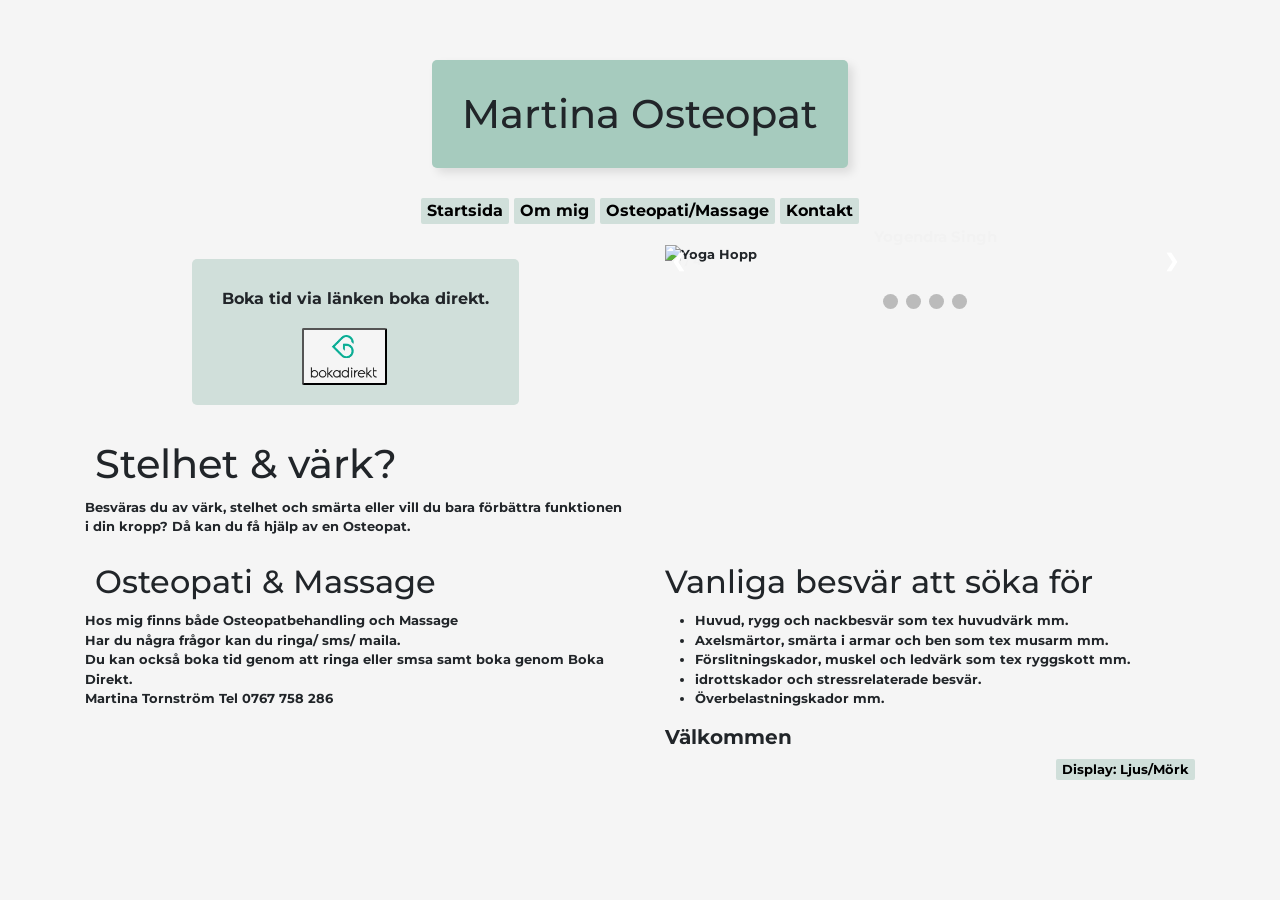
==== index.html @ 92e3d259 "NYTT NAMN" ====
<!DOCTYPE html>
<html lang="en">
<head>
    <meta charset="UTF-8">
    <meta http-equiv="X-UA-Compatible" content="IE=edge">
    <meta name="viewport" content="width=device-width, initial-scale=1.0">

    <meta name="description" content='osteopat, Osteopatbehandling, boka Osteopatbehandling'/>
    <meta name="keywords" content='smärta, värk, stelhet, friskvård, osteopat, osteopati, massage, boka tid, Överbelastningskador, huvudvärk'/>
    <meta property="og:type" content="website"/>
    <meta property="og:title" content="Martina Osteopat">
    <meta property="og:url" content="https:">
    <meta property="og:image" content="img/gbgvägen.jpg">
    <meta property="og:description" content="Boka osteopatbehandling">
    <meta property="og:site-name" content="www.Martina-osteopat">
    

    <title>Martina Osteopat, startsida</title>

    <link rel="stylesheet" href="css/bootstrap/css/bootstrap.min.css">

    <link rel="preconnect" href="https://fonts.googleapis.com">
    <link rel="preconnect" href="https://fonts.gstatic.com" crossorigin>
    <link href="https://fonts.googleapis.com/css2?family=Montserrat:wght@100&display=swap" rel="stylesheet">   
    <script src="script/script.js"></script>
    <link rel="stylesheet" href="css/style.css">
 
</head>
<header><h1>Martina Osteopat</h1></header>
<body>
    <div class="mobile-container">

        <div class="topnav">
          <a href="index.html" class="active">Startsida</a>
          <div id="myLinks">
            <a href="index.html">Startsida</a>
            <a href="about.html">Om mig</a>
            <a href="osteopati.html">Osteopati/Massage</a>
            <a href="Kontakt.html">Kontakt</a>
          </div>
          <a href="javascript:void(0);" class="icon" onclick="mobilmenu()">
            <i class="fa fa-bars"></i>
          </a>
        </div>
    </div>  
   
    <div class="desk-container">
    <nav class="buttons">
        <a href="index.html"><button>Startsida</button></a>
        <a href="about.html"><button>Om mig</button></a>
        <a href="osteopati.html"><button>Osteopati/Massage</button></a>
        <a href="Kontakt.html"><button>Kontakt</button></a>
    </nav>

    </div>
        
    <div class="container">

    <div class="row">
            
            <section class="col-md-6">
                <div class="book">
                    <h6 class="rubrik">Boka tid via länken boka direkt.</h6>
                    <button class="buttonbook"><a href="https://www.bokadirekt.se/places/martina-osteopat-20103"><img src="img/bokadirekt-logo2.png" alt="Boka Direkt" class="booking" title="Boka Direkt"></a></button> 
                </div>
                <div>
                    <h1>Stelhet & värk?</h1>
                    <p>
                        Besväras du av värk, stelhet och smärta eller vill du bara förbättra funktionen i din kropp?
                        Då kan du få hjälp av en Osteopat.
                    </p>
                </div>
                
   
            </section>

            <div class="col-md-6" id="pictures">
                <div class="slideshow-container">
                    <div class="mySlides fadex" style="display: block;">
                        <div class="numbertext">1 / 4</div>
                       <img src="../Uppgift Oct/img/pexels-yogendra-singh-1701197 - kopia.jpg" alt="Yoga Hopp" title="Yogendra" width="100%"> 
                       <div class="text">Yogendra Singh</div>
                    </div>
                    <div class="mySlides fadex">
                        <div class="numbertext">2 / 4</div>
                        <img src="../Uppgift Oct/img/skelet - kopia.jpg" alt="Skelett" title="Skelett" width="100%">
                        <div class="text">Skelett</div>
                    </div>
                    <div class="mySlides fadex">
                        <div class="numbertext">3 / 4</div>
                        <img src="../Uppgift Oct/img/gbgvägen.jpg" alt="Bild på Entre dörr" title="Entre dörr" width="100%">
                        <div class="text">Göteborgsvägen</div>
                    </div>
                    <div class="mySlides fadex">
                        <div class="numbertext">4 / 4</div>
                        <img src="../Uppgift Oct/img/behandlingsrum.jpg" alt="Behandlingsrum" title="Behandlingsrum" width="100%">
                        <div class="text">Behandlingsrum</div>
                    </div>
                
                    <a class="prev" onclick="plusSlides(-1)">❮</a>
                    <a class="next" onclick="plusSlides(1)">❯</a>
                
                </div>
                <br>
                
                <div style="text-align:center">
                    <span class="dot" onclick="currentSlide(1)"></span> 
                    <span class="dot" onclick="currentSlide(2)"></span> 
                    <span class="dot" onclick="currentSlide(3)"></span> 
                    <span class="dot" onclick="currentSlide(4)"></span> 
                </div>
            
            </div>
    </div>

    <div class="row"> 
        <div class="col-md-6">
            <h2>Osteopati & Massage</h2>
            <p>Hos mig finns både Osteopatbehandling och Massage <br> Har du några frågor kan du ringa/ sms/ maila. <br>Du kan också boka tid genom att ringa eller smsa samt boka genom Boka Direkt. <br> Martina Tornström Tel 0767 758 286</p>
        </div>

        <div class="col-md-6">
            <h2>Vanliga besvär att söka för</h2>
                <ul>
                    <li>Huvud, rygg och nackbesvär som tex huvudvärk mm.</li>
                    <li>Axelsmärtor, smärta i armar och ben som tex musarm mm.</li>
                    <li>Förslitningskador, muskel och ledvärk som tex ryggskott mm.</li>
                    <li>idrottskador och stressrelaterade besvär.</li>
                    <li>Överbelastningskador mm.</li>
                </ul>
                <h5>Välkommen</h6>
                 

           
            <div class="display">
    
                <button id="mode" onclick="darkMode()">Display: Ljus/Mörk</button> 

            </div>
           
        </div>

    </div> 
</div>
    
</body>
</html>
---- css/style.css ----
* {
    box-sizing: border-box;
   }

/* Slideshow container */
.slideshow-container {
  max-width: 1000px;
  position: relative;
  margin: auto;
}

.mySlides {
  display: none;
  margin: 10px;
}

/* Next & previous buttons */
.prev, .next {
  cursor: pointer;
  position: absolute;
  top: 50%;
  width: auto;
  margin-top: -22px;
  padding: 16px;
  color: white;
  font-weight: bold;
  font-size: 18px;
  transition: 0.6s ease;
  border-radius: 0 3px 3px 0;
  user-select: none;
}

.next {
  right: 0;
  border-radius: 3px 0 0 3px;
}

/* On hover, add a black background color with a little bit see-through */
.prev:hover, .next:hover {
  background-color: rgba(0,0,0,0.8);
}

/* Caption text */
.text {
  color: #f2f2f2;
  font-size: 15px;
  padding: 8px 12px;
  position: absolute;
  bottom: 8px;
  width: 100%;
  text-align: center;
}

/* Number text (1/3 etc) */
.numbertext {
  color: #f2f2f2;
  font-size: 12px;
  padding: 8px 12px;
  position: absolute;
  top: 0;
}

/* The dots/bullets/indicators */
.dot {
  cursor: pointer;
  height: 15px;
  width: 15px;
  margin: 0 2px;
  background-color: #bbb;
  border-radius: 50%;
  display: inline-block;
  transition: background-color 0.6s ease;
}

.active, .dot:hover {
  background-color: #717171;
}

/* Fading animation */
.fadex {
  animation-name: fadex;
  animation-duration: 1.5s;
}

@keyframes fadex {
  from {opacity: .4}
  to {opacity: 1}
}
   * {box-sizing:border-box}

/* Slideshow container */
.slideshow-container {
  max-width: 1000px;
  position: relative;
  margin: auto;
}

/* Hide the images by default */
.mySlides {
  display: none;
}

/* Next & previous buttons */
.prev, .next {
  cursor: pointer;
  position: absolute;
  top: 50%;
  width: auto;
  margin-top: -22px;
  padding: 16px;
  color: white;
  font-weight: bold;
  font-size: 18px;
  transition: 0.6s ease;
  border-radius: 0 3px 3px 0;
  user-select: none;
}

/* Position the "next button" to the right */
.next {
  right: 0;
  border-radius: 3px 0 0 3px;
}

/* On hover, add a black background color with a little bit see-through */
.prev:hover, .next:hover {
  background-color: rgba(0,0,0,0.8);
}

/* Caption text */
.text {
  color: #f2f2f2;
  font-size: 15px;
  padding: 8px 12px;
  position: absolute;
  bottom: 8px;
  width: 100%;
  text-align: center;
}

/* Number text (1/3 etc) */
.numbertext {
  color: #f2f2f2;
  font-size: 12px;
  padding: 8px 12px;
  position: absolute;
  top: 0;
}

/* The dots/bullets/indicators */
.dot {
  cursor: pointer;
  height: 15px;
  width: 15px;
  margin: 0 2px;
  background-color: #bbb;
  border-radius: 50%;
  display: inline-block;
  transition: background-color 0.6s ease;
}

.active, .dot:hover {
  background-color: #717171;
}

/* Fading animation */
.fadex {
  animation-name: fadex;
  animation-duration: 1.5s;
}

@keyframes fadex {
  from {opacity: .4}
  to {opacity: 1}
} 

body{
    width: 100%;
    font-family: 'Montserrat', sans-serif;
    font-weight: bold;
    background-color: whitesmoke;
    display: flex;
    flex-direction: column;
    align-items: center;
    font-size: small;
    padding: 40px;
}
section{
    display: flex;
    flex-direction: column; 
    align-items: center; 
}
header{
    background-color:rgb(166, 203, 190) ;
    padding: 20px;
    margin: 20px;
    border-radius: 5px;
    box-shadow: 5px 5px 10px rgba(0, 0, 0,0.1);
}

.buttons{
    margin: 10px;
    font-family: 'Montserrat', sans-serif;
    font-size: medium;
    border-style: none;
 
}
button{
    border-radius: 2px;
    font-weight: bold;
    border-style: none;
    background-color: rgb(208, 223, 218);
}
button:hover{
    background-color: rgb(104, 145, 134);
}
.booking{
    width: 70px;
}
.buttonbook{
    width: 85px;
    margin: 10px;
    margin-left: 100px;
    border-style: outset;
    background-color: whitesmoke;
    display: flex;
    flex-direction: column;
    align-items: center;
}
.buttonbook:hover{
    background-color: rgb(191, 200, 197);
}
.epassi{
    width: 100px;
    margin: 5px;
}
table{
    margin-bottom: 10px;
}
.prize{
    background-color: rgb(212, 234, 227);
}
td,tr{
    padding: 5px;  
    background-color: rgb(212, 234, 227);   
}
th{
    padding: 5px;
    background-color: rgb(212, 234, 227);
    font-size: large;
}
.opend{
    min-width: 100%;
    display: flex;
    flex-direction: column;
    align-items: center;
}
.Sklink{
    text-decoration: none;
    color: rgb(4, 75, 58);
    font-style: italic;
}
.Sklink:hover{
  text-decoration: none;
  background-color: #bbb;
  color: rgb(4, 75, 58); ;
}
.facebook{
    text-decoration: none;
    color:rgb(4, 75, 58);
    margin: 10px;
    font-style: italic;
}
.facebook:hover{
  text-decoration: none;
  background-color: #bbb;
  color: rgb(4, 75, 58); ;
}
.portrait{
    width: 200px;
    margin: 10px;
    margin-top: 30px;
}
.about{
    display: flex;
    flex-direction: row;
    align-content: center;
    margin: 20px;
}
h5,h4,h3,h6{
    margin: 10px;
    font-weight: bold;
}
h2, h1{
    margin: 10px;
}
.rubrik{
    margin: 20px;
}
.display{
    float: right;
}
.map{
    display: flex;
    flex-direction: column;
    align-items: center;
}
#display, option{
    font-weight: bold;
}

#submit:hover{
  border-style: none;
  background-color: rgb(199, 202, 201)
}

.book{
    margin: 25px;
    padding: 10px;
    border-radius: 5px;
    background-color: rgb(208, 223, 218)
}
form{
    margin-bottom: 10px;
}
.dark-mode{
    background-color: rgb(67, 77, 92);
    color: white;
}

.dark-mode .rubrik{
    
    color: black;  
}
.dark-mode header{
    background-color: rgb(67, 77, 92);
}
.dark-mode .book{
    background-color:  rgb(202, 209, 218) ;
}
.dark-mode button{
    background-color:white;
}
.dark-mode button:hover{
    background-color: rgb(173, 173, 183);
}

.mobile-container{
    display: none;
}
.desk-container{
    display: block;
}
input{
  font-weight: bold;
}
#comment{
  font-weight: bold;
}
#submit{
  font-weight: bold;
  border-style: none;
  background-color: rgb(208, 223, 218)
}
.look{
  background-color: rgb(223, 230, 227);
}


@media only screen and (max-width: 600px){
    .desk-container{
        display: none;
    }
    .mobile-container {
        max-width: 480px;
        margin: auto;
        background-color: white;
        height: auto;
        color: rgb(50, 47, 47);
        border-radius: 10px;
        display:block;
      }
      
      .topnav {
        overflow: hidden;
        background-color: rgb(216, 225, 225);
        position: relative;
        border-radius: 5px;
      }
      
      .topnav #myLinks {
        display: none;
      }
      
      .topnav a {
        color: black;
        padding: 14px 16px;
        text-decoration: none;
        font-size: 17px;
        display: block;
      }
      
      .topnav a.icon {
        background: rgb(128, 153, 144);
        display: block;
        position: absolute;
        right: 0;
        top: 0;
        border-radius: 5px;
      }
      
      .topnav a:hover {
        background-color: rgb(133, 158, 146);
        color: black;
      }
      
      .active {
        background-color: rgb(166, 203, 190);
        color: white;
        width: 140px;
        border-radius: 5px;
      }
      .dark-mode .active{
        background-color: rgb(134, 139, 145);
      }
      .dark-mode .topnav a.icon {
        background-color: rgb(104, 108, 114);

      }
    
}
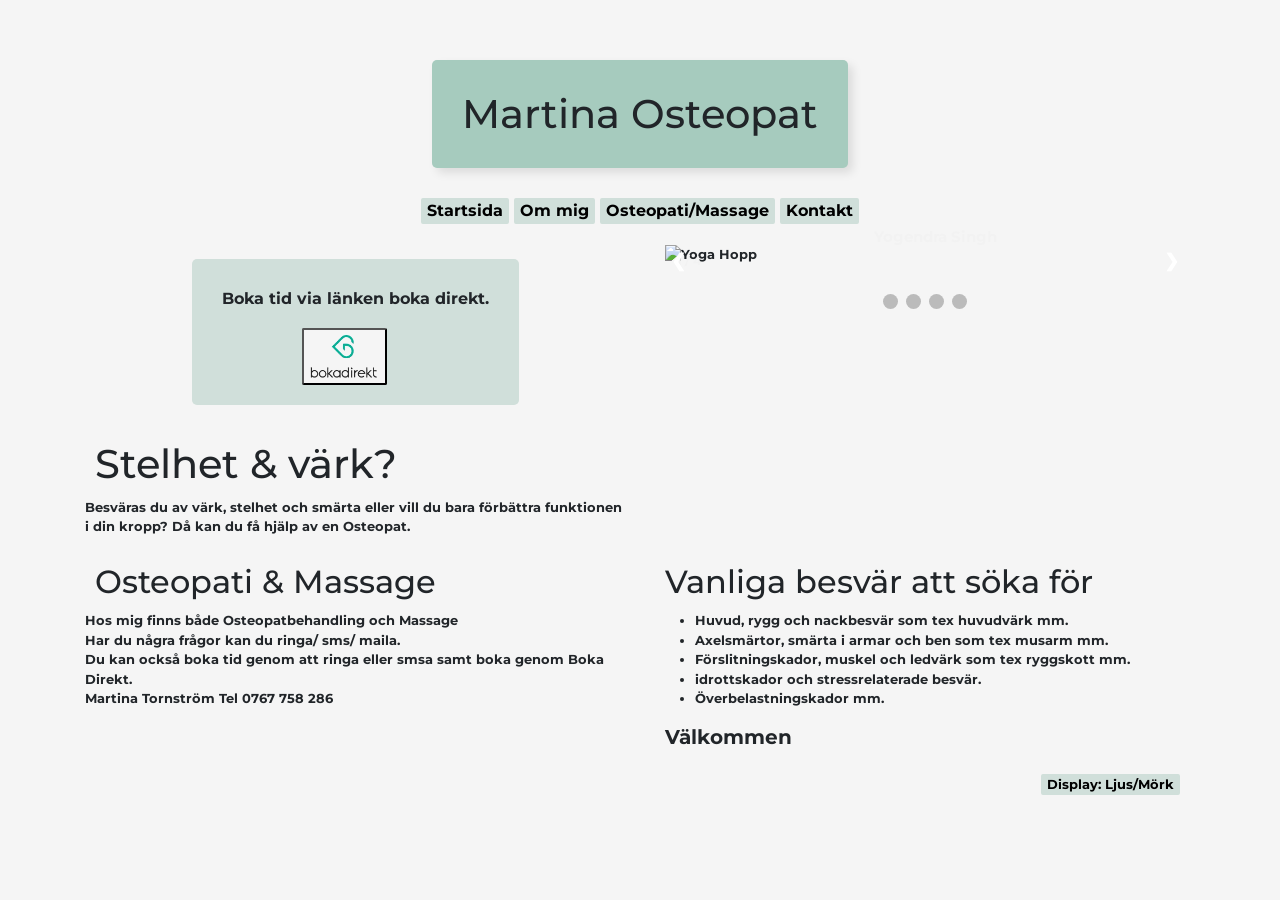
==== commit 17e0dcb2: "Uppdaterade Länkar" ====
--- a/index.html
+++ b/index.html
@@ -61,7 +61,7 @@
             <section class="col-md-6">
                 <div class="book">
                     <h6 class="rubrik">Boka tid via länken boka direkt.</h6>
-                    <button class="buttonbook"><a href="https://www.bokadirekt.se/places/martina-osteopat-20103"><img src="img/bokadirekt-logo2.png" alt="Boka Direkt" class="booking" title="Boka Direkt"></a></button> 
+                    <button class="buttonbook"><a href="https://www.bokadirekt.se/places/martina-osteopat-20103" target="_blank"><img src="img/bokadirekt-logo2.png" alt="Boka Direkt" class="booking" title="Boka Direkt"></a></button> 
                 </div>
                 <div>
                     <h1>Stelhet & värk?</h1>
--- a/css/style.css
+++ b/css/style.css
@@ -300,6 +300,7 @@
 }
 .display{
     float: right;
+    margin: 15px;
 }
 .map{
     display: flex;
@@ -328,7 +329,38 @@
     background-color: rgb(67, 77, 92);
     color: white;
 }
-
+.dark-mode td{
+  background-color: rgb(202, 209, 218) ;
+  color: black;
+}
+.dark-mode th{
+  background-color: rgb(202, 209, 218) ;
+  color: black;
+}
+.dark-mode .prize{
+  background-color: rgb(202, 209, 218) ;
+  color: black;
+}
+.dark-mode .look{
+  background-color:  rgb(67, 77, 92) ;
+  color: white;
+}
+.dark-mode .Sklink{
+  background-color:  rgb(67, 77, 92) ;
+  color: white;
+}
+.dark-mode .facebook{
+  background-color:  rgb(67, 77, 92) ;
+  color: white;
+}
+.dark-mode .Sklink:hover{
+  background-color:  rgb(100, 124, 161) ;
+  color: white;
+}
+.dark-mode .facebook:hover{
+  background-color:  rgb(98, 119, 150) ;
+  color: white;
+}
 .dark-mode .rubrik{
     
     color: black;  
@@ -366,7 +398,12 @@
 .look{
   background-color: rgb(223, 230, 227);
 }
-
+.sitemap{
+  font-family: 'Montserrat', sans-serif;
+  font-weight: bold;
+  text-decoration: none;
+  color: black;
+}
 
 @media only screen and (max-width: 600px){
     .desk-container{
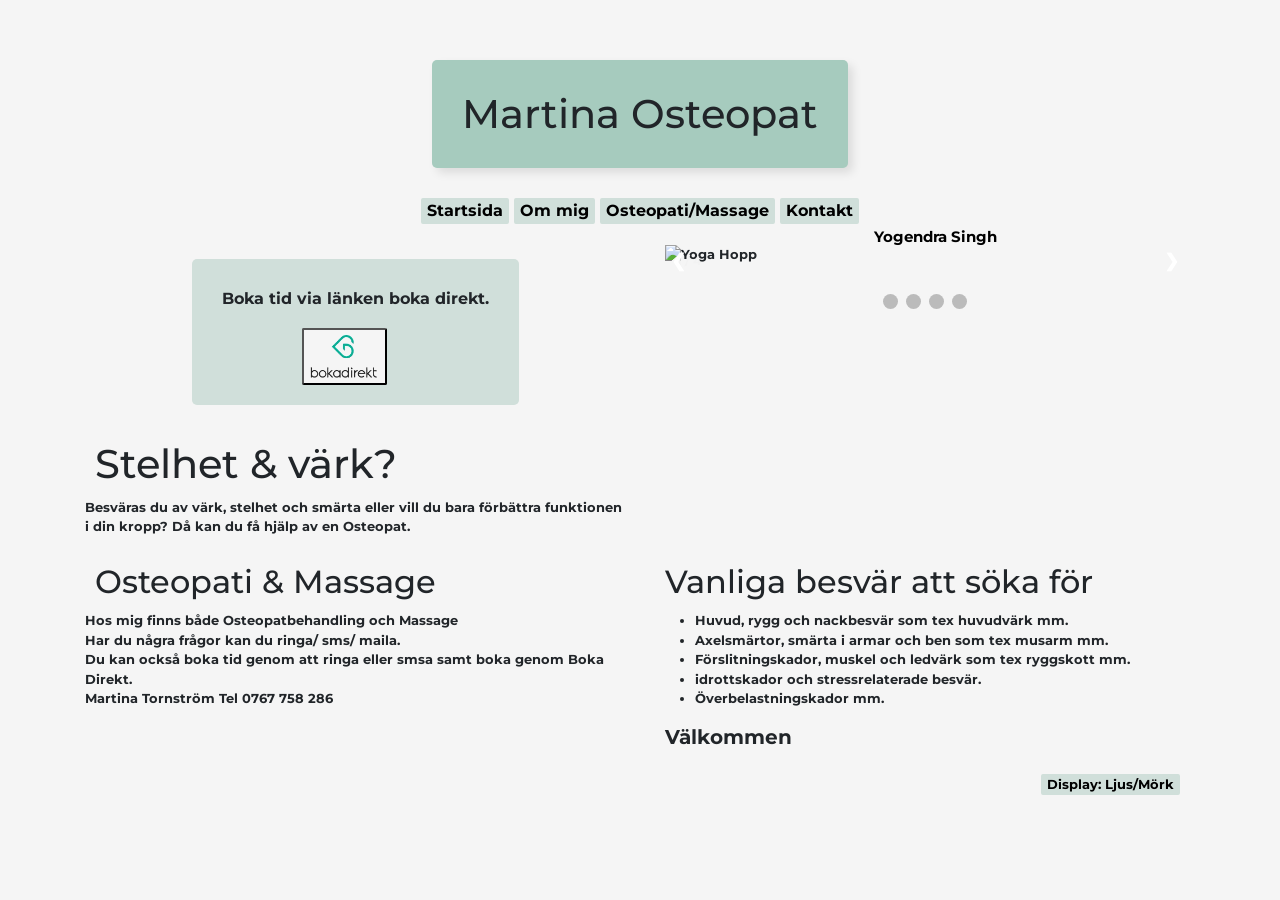
==== commit f9fabdda: "dark mode uppdatering" ====
--- a/index.html
+++ b/index.html
@@ -79,7 +79,7 @@
                     <div class="mySlides fadex" style="display: block;">
                         <div class="numbertext">1 / 4</div>
                        <img src="../Uppgift Oct/img/pexels-yogendra-singh-1701197 - kopia.jpg" alt="Yoga Hopp" title="Yogendra" width="100%"> 
-                       <div class="text">Yogendra Singh</div>
+                       <div class="text" style="color: black;">Yogendra Singh</div>
                     </div>
                     <div class="mySlides fadex">
                         <div class="numbertext">2 / 4</div>
--- a/css/style.css
+++ b/css/style.css
@@ -366,7 +366,8 @@
     color: black;  
 }
 .dark-mode header{
-    background-color: rgb(67, 77, 92);
+    background-color: rgb(202, 209, 218) ;
+    color: black;  
 }
 .dark-mode .book{
     background-color:  rgb(202, 209, 218) ;
@@ -377,6 +378,13 @@
 .dark-mode button:hover{
     background-color: rgb(173, 173, 183);
 }
+.dark-mode #submit{
+  background-color: rgb(202, 209, 218)  ;
+}
+.dark-mode #submit:hover{
+  background-color: rgb(173, 173, 183) ;
+}
+
 
 .mobile-container{
     display: none;
